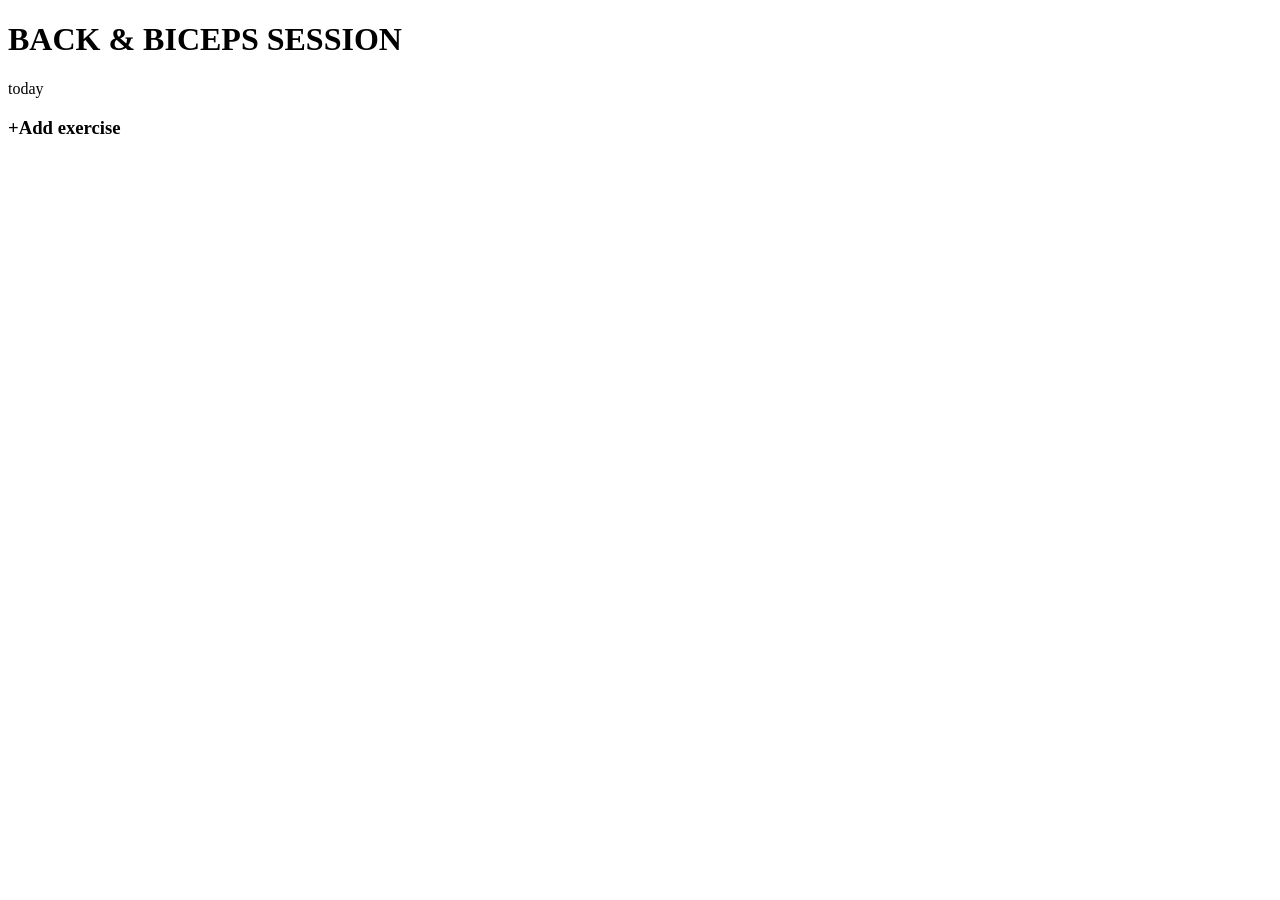
==== back.html @ e6dc363c "add basic structure of js and date in html" ====
<!DOCTYPE html>
<html lang="en">
<head>
    <meta charset="UTF-8">
    <meta name="viewport" content="width=device-width, initial-scale=1.0">
    <title>Document</title>
</head>
<body>
    <header>
        <h1>BACK & BICEPS SESSION</h1>
        <p>today</p>
    </header>
    <div class="main-exercise">
        <h3>+Add exercise</h3>
    </div>
</body>
</html>
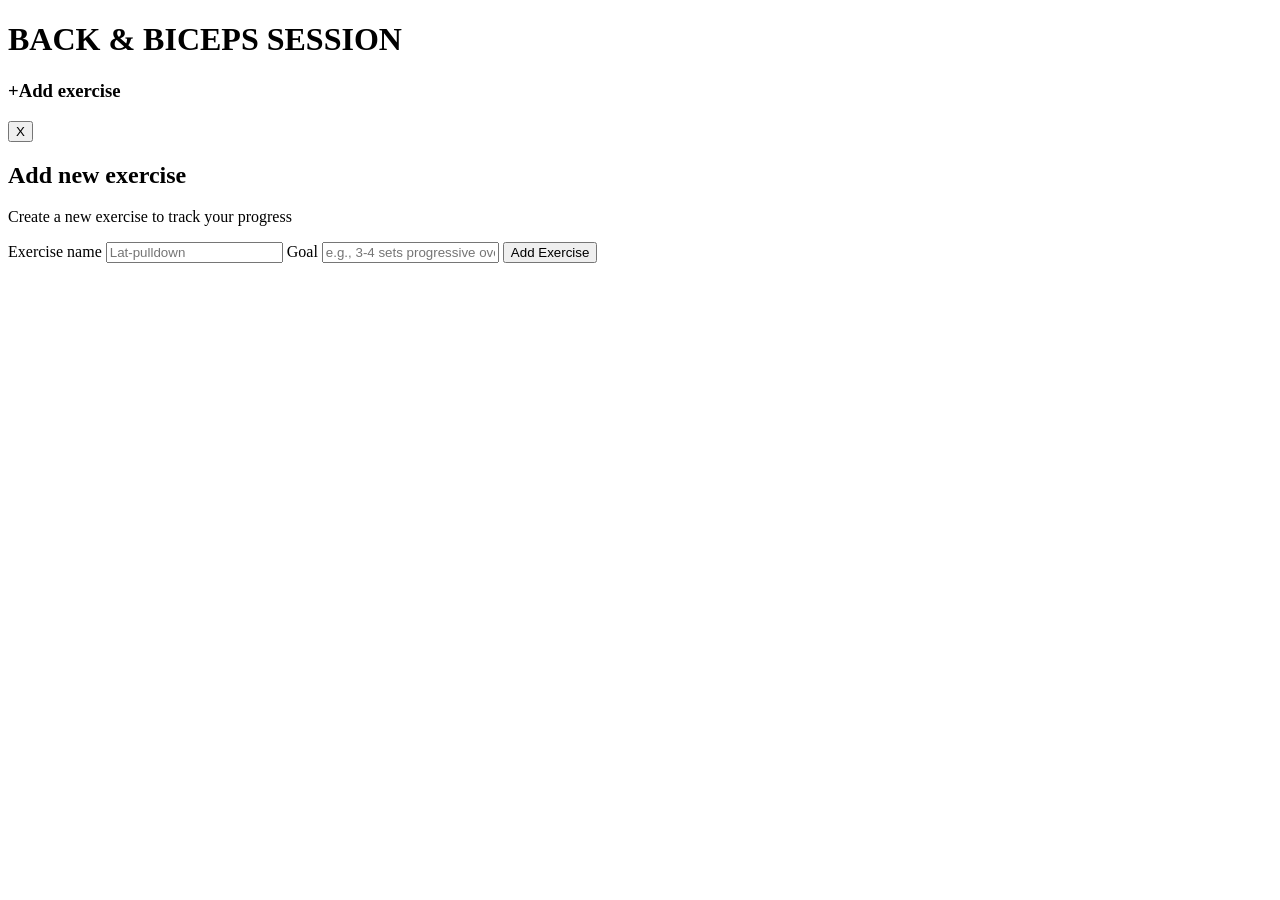
==== commit f75ddda1: "populated back-biceps page" ====
--- a/back.html
+++ b/back.html
@@ -6,12 +6,34 @@
     <title>Document</title>
 </head>
 <body>
-    <header>
-        <h1>BACK & BICEPS SESSION</h1>
-        <p>today</p>
-    </header>
-    <div class="main-exercise">
-        <h3>+Add exercise</h3>
+    <div class="entire-page">
+        <div class="all-exercises">
+            <div class="backHeading-date">
+                <h1>BACK & BICEPS SESSION</h1>
+                <p id="current-date"></p>
+            </div>
+            <i class="fa-sharp fa-solid fa-arrow-left" id="back-btn"></i>
+
+        </div>
+        <div class="main-exercise">
+
+            <i class="fa-regular fa-trash-can" id="delete-exer-btn"></i>
+        </div>
+        <h3 class="add-exer">+Add exercise</h3>
+        <div class="modal" id="modal">
+            <button class="modal-close-btn" id="modal-close-btn">X</button>
+            <div id="modal-inner">
+                    <h2>Add new exercise</h2>
+                    <p>Create a new exercise to track your progress</p>
+                    <div class="form">
+                        <label for="exercise-name">Exercise name</label>
+                        <input type="text" id="exercise-name" placeholder="Lat-pulldown" required>
+                        <label for="goal">Goal</label>
+                        <input type="text" id="goal" placeholder="e.g., 3-4 sets progressive overload">
+                        <button id="submit">Add Exercise</button>
+                    </div>
+            </div>
+        </div>
     </div>
 </body>
 </html>
